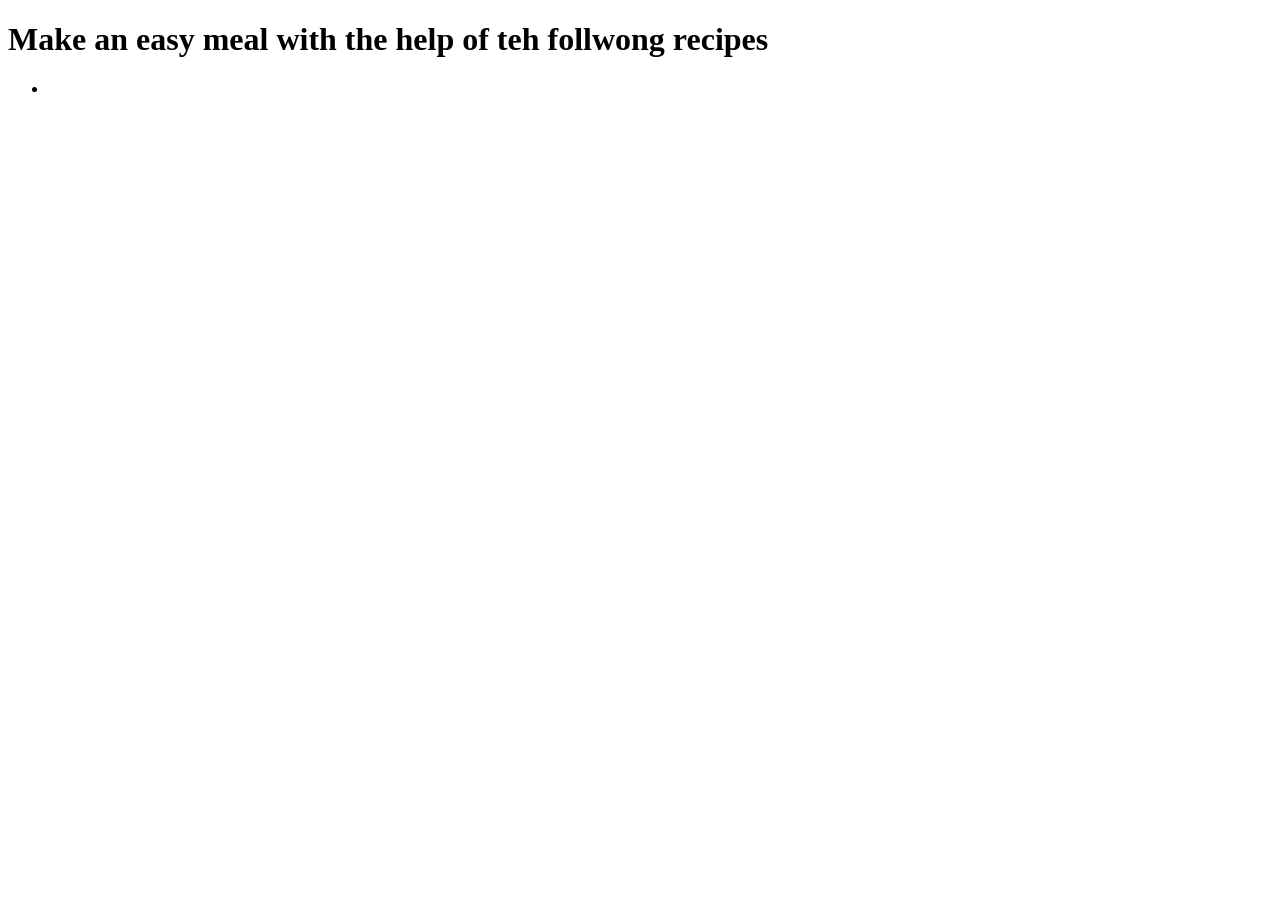
==== index.html @ 7b3ba021 "Added index.html" ====
<!DOCTYPE html>

<html lang = "en">
    <head>
       <meta charset = "utf-8">
       <title>Simple recipe app</title>
    </head>
    <body>
        <h1>Make an easy meal with the help of teh follwong recipes</h1>
        <ul>
            <li></li>
        </ul>

    </body>
</html>
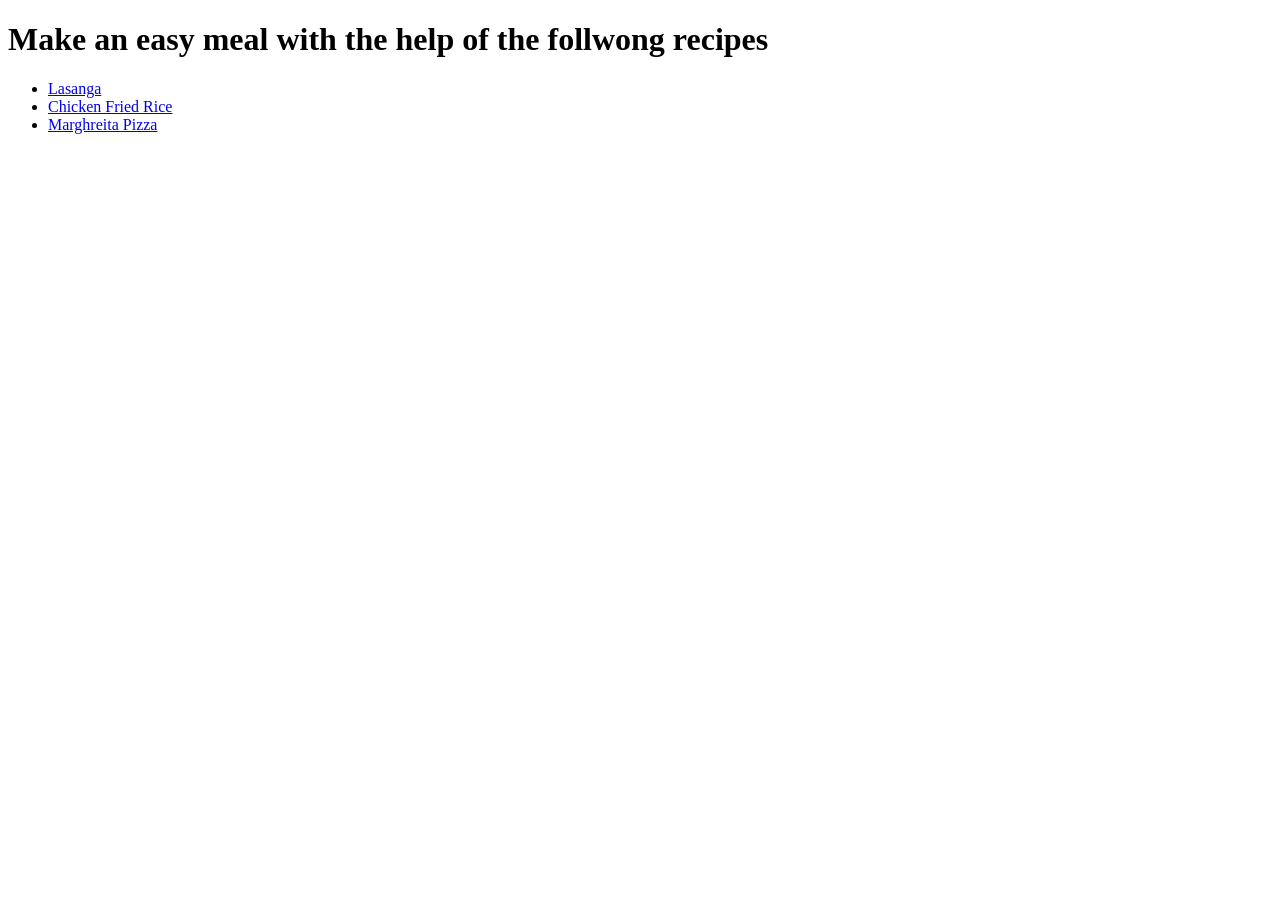
==== commit d0607e6f: "added all related html files for the recipes" ====
--- a/index.html
+++ b/index.html
@@ -6,9 +6,11 @@
        <title>Simple recipe app</title>
     </head>
     <body>
-        <h1>Make an easy meal with the help of teh follwong recipes</h1>
+        <h1>Make an easy meal with the help of the follwong recipes</h1>
         <ul>
-            <li></li>
+            <li><a href="recipes/lasanga.html">Lasanga</a></li>
+            <li><a href = "recipes/chicken_fried_rice.html">Chicken Fried Rice</li>
+            <li><a href = "recipes/Marghreita_pizza.html">Marghreita Pizza</li>
         </ul>
 
     </body>
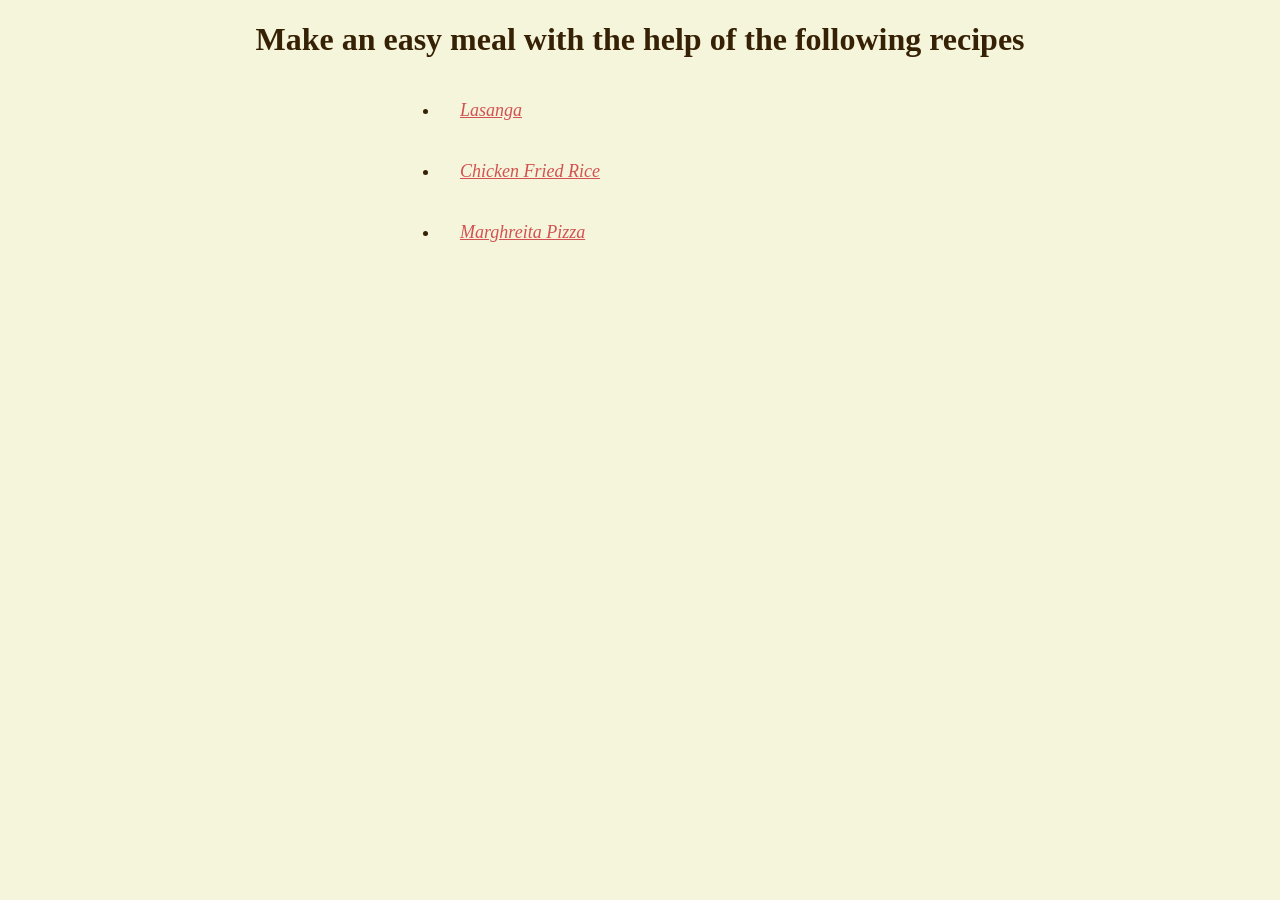
==== commit a64019be: "added some css elements" ====
--- a/index.html
+++ b/index.html
@@ -4,13 +4,15 @@
     <head>
        <meta charset = "utf-8">
        <title>Simple recipe app</title>
+       <link rel = "stylesheet" href = "styles.css">
     </head>
     <body>
-        <h1>Make an easy meal with the help of the follwong recipes</h1>
-        <ul>
-            <li><a href="recipes/lasanga.html">Lasanga</a></li>
-            <li><a href = "recipes/chicken_fried_rice.html">Chicken Fried Rice</li>
-            <li><a href = "recipes/Marghreita_pizza.html">Marghreita Pizza</li>
+        <div class = "home-body">
+        <h1 id = "title">Make an easy meal with the help of the following recipes</h1>
+        <ul class = "list">
+            <li class = "one"><em><a href="recipes/lasanga.html" style = "color:rgb(210, 81, 81)" >Lasanga</a></em></li>
+            <li class = "one"><em><a href = "recipes/chicken_fried_rice.html" style = "color:rgb(210, 81, 81)">Chicken Fried Rice</a></em></li>
+            <li class = "one"><em><a href = "recipes/Marghreita_pizza.html" style = "color:rgb(210, 81, 81)">Marghreita Pizza</a></em></li>
         </ul>
 
     </body>
--- a/styles.css
+++ b/styles.css
@@ -0,0 +1,33 @@
+body{
+    padding:0px;
+    margin:0px;
+    border:0px;
+    box-sizing: border-box;
+    background-color: beige;
+}
+
+.home-body #title{
+    text-align: center;
+    font-family:sans-serif sans-serif;
+    color:rgb(54, 33, 5);
+}
+
+.list{
+    height: 100px;
+    width: 200px;
+    margin-left : 400px;;
+    font-size: large;
+    color:rgb(54, 33, 5);
+}
+
+.list .one{
+    padding: 20px;
+    
+      
+}
+
+.bo{
+   display:inline-block; 
+   border: 2px solid red;
+   color:white;
+}
